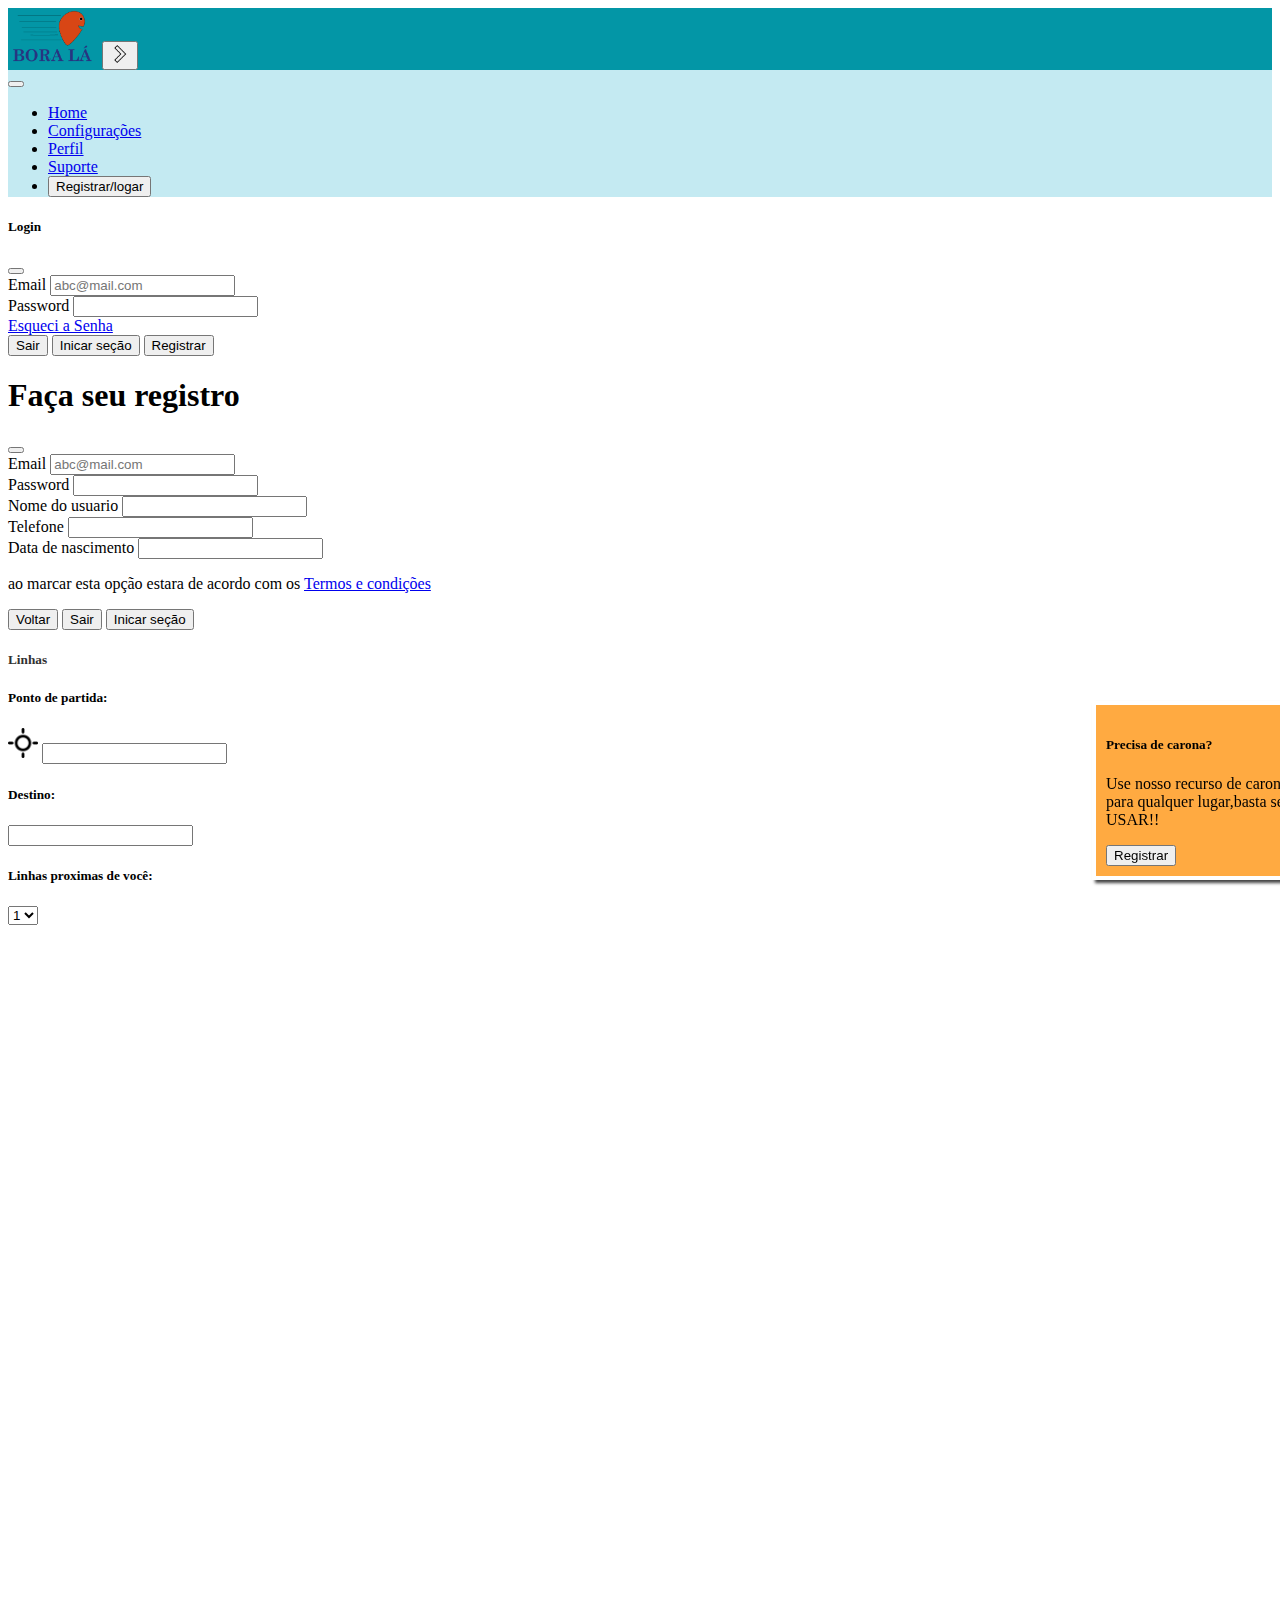
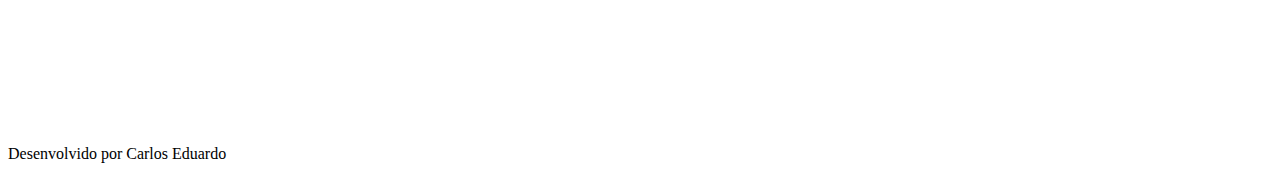
==== index.html @ a07064c1 ".0.1" ====
<!doctype html>
<html lang="pt-br">

<head>
  <title>BuserHelper</title>
  <!-- Required meta tags -->
  <meta charset="utf-8">
  <meta name="viewport" content="width=device-width, initial-scale=1, shrink-to-fit=no">

  <!-- Bootstrap CSS v5.2.1 -->
  <link href="https://cdn.jsdelivr.net/npm/bootstrap@5.2.1/dist/css/bootstrap.min.css" rel="stylesheet"
    integrity="sha384-iYQeCzEYFbKjA/T2uDLTpkwGzCiq6soy8tYaI1GyVh/UjpbCx/TYkiZhlZB6+fzT" crossorigin="anonymous">


  <!-- css personalizado -->
  <link rel="stylesheet" href="css/style.css">

</head>

<body class="pt-5">

  <header>
    <!-- teste -->
    <nav class="navbar navbar-light fixed-top colorazul">
      <div class="container-fluid">
        <img src="images/LOGO.png" width="90px">
        <!-- <a class="navbar-brand" href="#"><strong>Borá-la</strong> -->
        <button class="navbar-toggler" data-bs-toggle="offcanvas" data-bs-target="#offcanvasNavbar"
          aria-controls="offcanvasNavbar">
          <img src="images/icons8-chevron-right-ios-16-favicons/Web/icons8-chevron-right-ios-16-32.png" width="20px">
        </button>
        <div class="offcanvas offcanvas-end corOFF" tabindex="-1" id="offcanvasNavbar"
          aria-labelledby="offcanvasNavbarLabel">
          <div class="offcanvas-header">
            <button type="button" class="btn-close text-reset" data-bs-dismiss="offcanvas" aria-label="Close"></button>
          </div>
          <div class="offcanvas-body">
            <ul class="navbar-nav justify-content-end flex-grow-1 pe-3">
              <li class="nav-item">
                <a class="nav-link active" aria-current="page" href="#">Home</a>
              </li>
              <li class="nav-item">
                <a class="nav-link" href="confi.html">Configurações</a>
              </li>
              <li class="nav-item">
                <a class="nav-link" href="perfil.html">Perfil</a>
              </li>
              <li class="nav-item">
                <a class="nav-link" href="suport.html">Suporte</a>
              </li>
              <li class="nav-item">
                <a class="nav-item" href="#">
                  <button type="button" class="btn p-0" data-bs-toggle="modal" data-bs-target="#ModalLogin">
                    Registrar/logar
                  </button>
                </a>
              </li>
            </ul>
          </div>
        </div>
      </div>
    </nav>

    <!-- Modal de login -->
    <div class="modal fade modal-dialog modal-lg" id="ModalLogin" tabindex="-1" aria-labelledby="exampleModalLabel"
      aria-hidden="true">
      <div class="modal-dialog">
        <div class="modal-content">
          <div class="modal-header">
            <h5 class="modal-title" id="exampleModalLabel">Login</h5>
            <button type="button" class="btn-close" data-bs-dismiss="modal" aria-label="Close"></button>
          </div>
          <div class="modal-body">
            <div class="mb-3">
              <label for="" class="form-label mt-1">Email</label>
              <input type="email" class="form-control" name="" id="" aria-describedby="emailHelpId"
                placeholder="abc@mail.com">
            </div>
            <div class="mb-3">
              <label for="" class="form-label mt-1 m-1">Password</label>
              <input type="password" class="form-control" name="" id="" placeholder="">
            </div>
            <a href="senhaerrada.html">Esqueci a Senha</a>
          </div>
          <div class="modal-footer">
            <button type="button" class="btn btn-outline-danger" data-bs-dismiss="modal">Sair</button>
            <button type="button" class="btn btn-outline-primary">Inicar seção</button>
            <button type="button" class="btn btn-outline-success" data-bs-toggle="modal"
              data-bs-target="#ModalRegistro">Registrar</button>
          </div>
        </div>
      </div>
    </div>

    <!-- MODAL DE REGISTRO -->

    <div class="modal fade" id="ModalRegistro" tabindex="-1" aria-labelledby="exampleModalLabel" aria-hidden="true">
      <div class="modal-dialog">
        <div class="modal-content">
          <div class="modal-header">
            <h1 class="modal-title fs-5" id="exampleModalLabel">Faça seu registro</h1>
            <button type="button" class="btn-close" data-bs-dismiss="modal" aria-label="Close"></button>
          </div>

          <div class="modal-body">

            <!-- Email -->
            <div class="mb-3">
              <label for="" class="form-label">Email</label>
              <input type="email" class="form-control" name="" id="" aria-describedby="emailHelpId"
                placeholder="abc@mail.com">
            </div>

            <!-- senha -->
            <div class="mb-3">
              <label for="" class="form-label">Password</label>
              <input type="password" class="form-control" name="" id="" placeholder="">
            </div>

            <!-- Nome de usuario -->
            <div class="mb-3">
              <label for="" class="form-label">Nome do usuario</label>
              <input type="text" class="form-control" name="" id="" aria-describedby="helpId" placeholder="">
            </div>

            <!-- Telefone -->
            <div class="mb-3">
              <label for="" class="form-label">Telefone</label>
              <input type="text" class="form-control" name="" id="" aria-describedby="helpId" placeholder="">
            </div>

            <!-- Data de Nascimento -->
            <div class="mb-3">
              <label for="" class="form-label">Data de nascimento</label>
              <input type="text" class="form-control" name="" id="" aria-describedby="helpId" placeholder="">
            </div>


            <!-- Termos e condicoes -->

            <div>
              <p>ao marcar esta opção estara de acordo com os <a href="Termos.html">Termos e condições</a></p>
            </div>


          </div>
          <div class="modal-footer">
            <button type="button" class="btn btn-outline-success" data-bs-toggle="modal"
              data-bs-target="#ModalLogin">Voltar</button>
            <button type="button" class="btn btn-outline-danger" data-bs-dismiss="modal">Sair</button>
            <button type="button" class="btn btn-outline-primary">Inicar seção</button>
          </div>
        </div>
      </div>
    </div>
  </header>



  <main>

    <!-- Barra lateral -->
    <div class="container mt-5" id="BarraLateralEsquerda">
      <div class="row">
        <div class="col-md-3">

          <!-- Linhas/pesquisar linhas -->
          <div class="mb-lg-5">
            <h5><a href="linhas.html" id="Linha" class="tracking-in-contract">Linhas</a></h5>
          </div>
          

          <!-- Pontos -->

          <!-- Form de ponto partida -->
          <div class="mb-3">
            <label for="" class="form-label">
              <h5>Ponto de partida:</h5>
            </label>
            <img src="images/ic-current-location_97657.png" width="30px" id="LocaAtual">
            <input type="text" class="form-control" name="PontoInicio" id="PontoInicio" aria-describedby="helpId"
              placeholder="">
          </div>

          <!-- Form destino -->
          <div class="mb-3">
            <label for="" class="form-label">
              <h5>Destino:</h5>
            </label>
            <input type="text" class="form-control" name="PontoInicio" id="PontoInicio" aria-describedby="helpId"
              placeholder="">
          </div>

          <!-- Mostra as linhas/onibus proximo do usuario -->
          <h5>Linhas proximas de você:</h5>
          <div class="mb-3">
            <select class="form-select form-select-lg" name="" id="">
              <option value="">1</option>
              <option value="">2</option>
              <option value="">3</option>
            </select>
          </div>


        </div>
        <div class="col-md-9">
          <iframe
            src="https://www.google.com/maps/embed?pb=!1m18!1m12!1m3!1d6168.468081019774!2d-45.85544711178482!3d-23.17775156556277!2m3!1f0!2f0!3f0!3m2!1i1024!2i768!4f13.1!3m3!1m2!1s0x94cc4bc96c8e4b37%3A0x961089d48d0b5240!2sSenac%20S%C3%A3o%20Jos%C3%A9%20dos%20Campos!5e0!3m2!1spt-BR!2sbr!4v1682538140621!5m2!1spt-BR!2sbr"
            width="100%" height="800" style="border:0;" allowfullscreen="" loading="lazy"
            referrerpolicy="no-referrer-when-downgrade"></iframe>
        </div>
      </div>



    </div>

  </main>

  <footer>
    <div class="container">
      <p>Desenvolvido por Carlos Eduardo</p>
    </div>
  </footer>

  <!-- POPUP para usar o carona -->
  <div id="useCarona" class="popup slide-left">
    <div class="fechar">X</div>
    <h5>Precisa de carona?</h5>
    <p>Use nosso recurso de carona para ir para qualquer lugar,basta se registrar e USAR!!</p>
    <button type="button" class="btn btn-info" data-bs-toggle="modal" data-bs-target="#ModalRegistro">Registrar</button>
  </div>



  <!-- Bootstrap JavaScript Libraries -->
  <script src="https://cdn.jsdelivr.net/npm/@popperjs/core@2.11.6/dist/umd/popper.min.js"
    integrity="sha384-oBqDVmMz9ATKxIep9tiCxS/Z9fNfEXiDAYTujMAeBAsjFuCZSmKbSSUnQlmh/jp3" crossorigin="anonymous">
    </script>

  <script src="https://cdn.jsdelivr.net/npm/bootstrap@5.2.1/dist/js/bootstrap.min.js"
    integrity="sha384-7VPbUDkoPSGFnVtYi0QogXtr74QeVeeIs99Qfg5YCF+TidwNdjvaKZX19NZ/e6oz" crossorigin="anonymous">
    </script>

  <!-- js personalizado -->
  <script src="JS/code.js"></script>

</body>

</html>
---- css/style.css ----
/* paleta de cor
#B3DAF2

#C4EAF2

#0396A6

#74B6C4

#FFAA41
*/

/* body{
  
} */

#Linha{
    text-decoration: none;
    color: #313131;
}

.colorazul{
    background-color: #0396A6;   
}

.corOFF{
    background-color:#C4EAF2;
}

.btnCarrou{
    background-color: rgba(116, 110, 110, 0.5);
    width: max-content;
    height: auto;
}

.btnPerson{
    text-decoration: none;
}

.btnPerson:hover{
    color: black;
}

.sub-titulo{
    width: fit-content;
    /* centralizar caixa */
    margin: 0 auto;
    /*  */
}

.slide-left {
	-webkit-animation: slide-left 0.4s cubic-bezier(0.680, -0.550, 0.265, 1.550) both;
	        animation: slide-left 0.4s cubic-bezier(0.680, -0.550, 0.265, 1.550) both;
}
/* ----------------------------------------------
 * Generated by Animista on 2023-4-27 14:24:33
 * Licensed under FreeBSD License.
 * See http://animista.net/license for more info. 
 * w: http://animista.net, t: @cssanimista
 * ---------------------------------------------- */

/**
 * ----------------------------------------
 * animation slide-left
 * ----------------------------------------
 */
 @-webkit-keyframes slide-left {
    0% {
      -webkit-transform: translateX(0);
              transform: translateX(0);
    }
    100% {
      -webkit-transform: translateX(-100px);
              transform: translateX(-100px);
    }
  }
  @keyframes slide-left {
    0% {
      -webkit-transform: translateX(0);
              transform: translateX(0);
    }
    100% {
      -webkit-transform: translateX(-100px);
              transform: translateX(-100px);
    }
  }
  
  
  .popup{
    position: fixed;
    bottom: 20px;
    right: -90px;
    width: 250px;
    padding: 10px;
    background-color:#FFAA41;
    border: 4px #fff solid;
    box-shadow: 3px 3px 3px #444;
}

.fechar{
    position: absolute;
    right: -10px;
    top: -20px;
    background-color: #900;
    color: #fff;
    padding: 9px;
    width: 30px;
    height: 33px;
    border-radius: 50%;
    font-weight: bold;
    text-align: center;
    line-height: 16px;
    cursor: pointer;
}


.tracking-in-contract {
	-webkit-animation: tracking-in-contract 0.8s cubic-bezier(0.215, 0.610, 0.355, 1.000) both;
	        animation: tracking-in-contract 0.8s cubic-bezier(0.215, 0.610, 0.355, 1.000) both;
}

/* ----------------------------------------------
 * Generated by Animista on 2023-4-27 14:59:15
 * Licensed under FreeBSD License.
 * See http://animista.net/license for more info. 
 * w: http://animista.net, t: @cssanimista
 * ---------------------------------------------- */

/**
 * ----------------------------------------
 * animation tracking-in-contract
 * ----------------------------------------
 */
 @-webkit-keyframes tracking-in-contract {
    0% {
      letter-spacing: 1em;
      opacity: 0;
    }
    40% {
      opacity: 0.6;
    }
    100% {
      letter-spacing: normal;
      opacity: 1;
    }
  }
  @keyframes tracking-in-contract {
    0% {
      letter-spacing: 1em;
      opacity: 0;
    }
    40% {
      opacity: 0.6;
    }
    100% {
      letter-spacing: normal;
      opacity: 1;
    }
  }
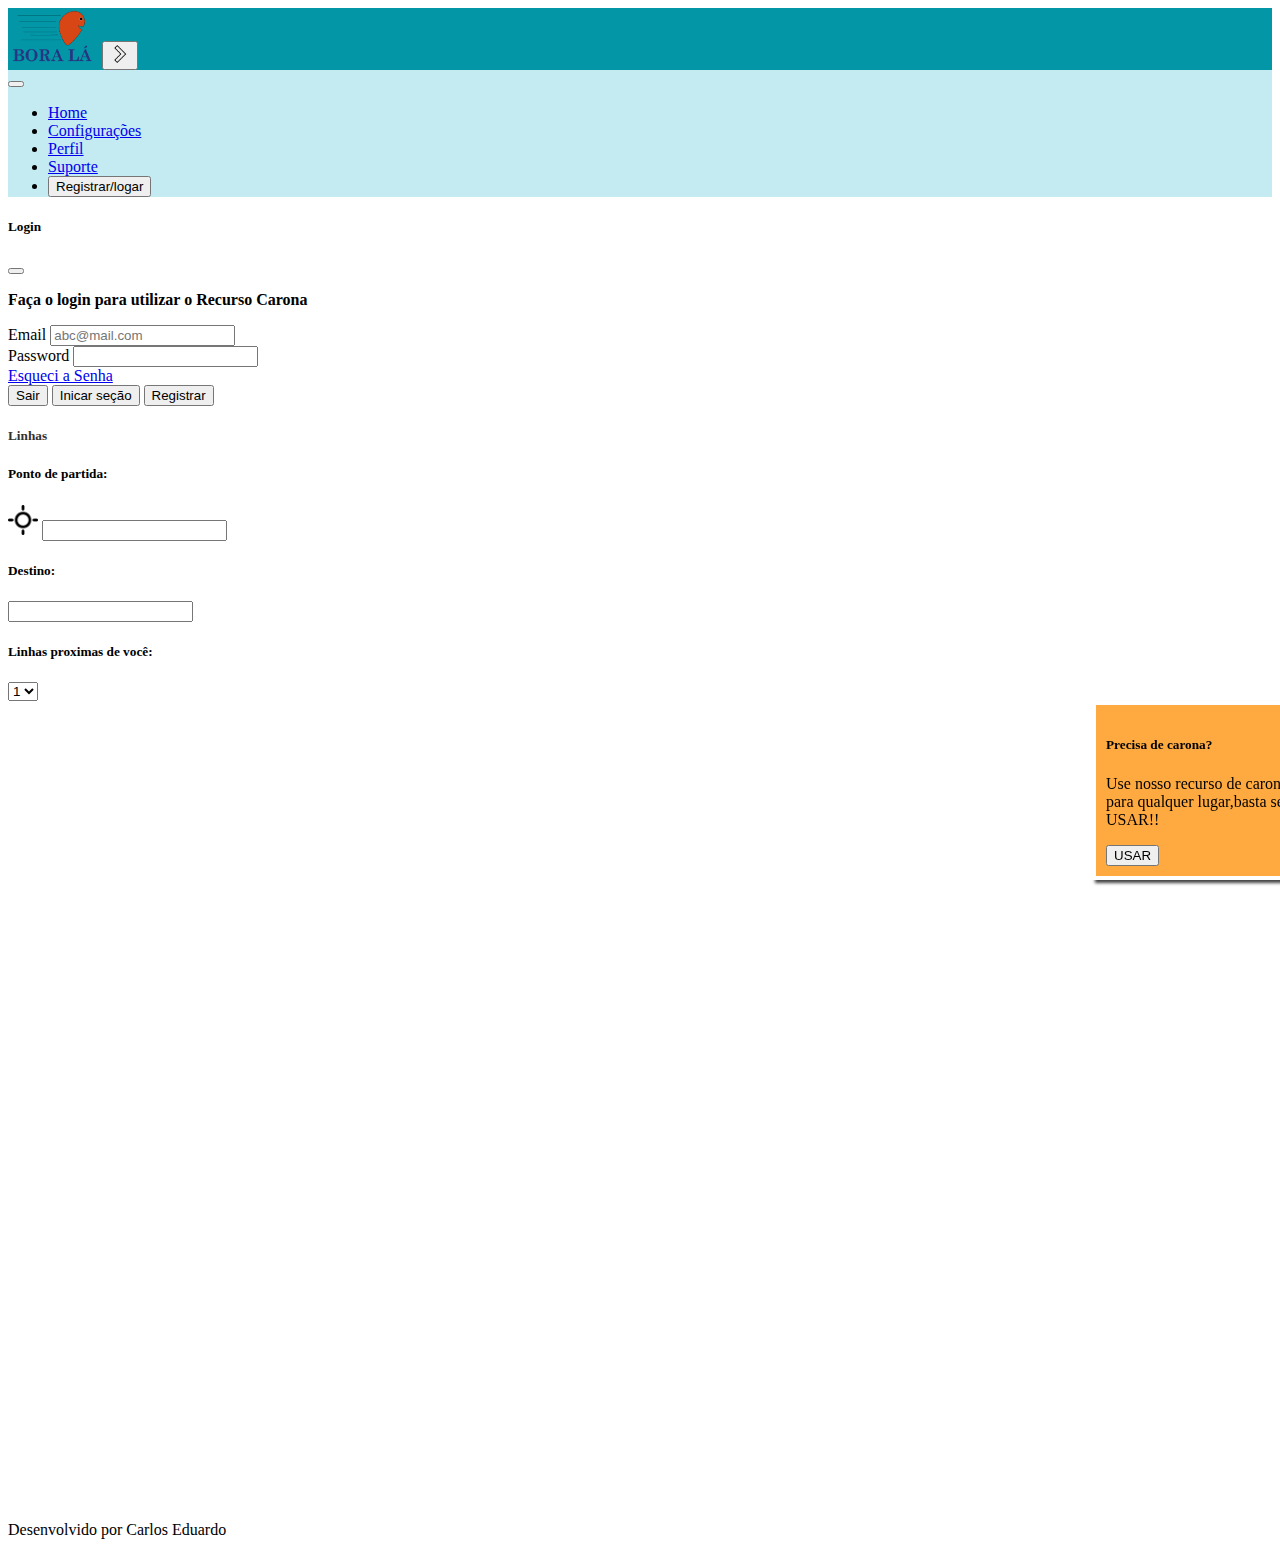
==== commit a3992419: ".01" ====
--- a/index.html
+++ b/index.html
@@ -70,6 +70,9 @@
             <h5 class="modal-title" id="exampleModalLabel">Login</h5>
             <button type="button" class="btn-close" data-bs-dismiss="modal" aria-label="Close"></button>
           </div>
+          <p class="text-center">
+           <strong>Faça o login para utilizar o Recurso Carona</strong> 
+          </p>
           <div class="modal-body">
             <div class="mb-3">
               <label for="" class="form-label mt-1">Email</label>
@@ -85,15 +88,15 @@
           <div class="modal-footer">
             <button type="button" class="btn btn-outline-danger" data-bs-dismiss="modal">Sair</button>
             <button type="button" class="btn btn-outline-primary">Inicar seção</button>
-            <button type="button" class="btn btn-outline-success" data-bs-toggle="modal"
+            <button type="button" class="btn btn-outline-success" data-bs-toggle=""
               data-bs-target="#ModalRegistro">Registrar</button>
           </div>
         </div>
       </div>
     </div>
 
-    <!-- MODAL DE REGISTRO -->
-
+    <!-- MODAL DE REGISTRO N utiliza mais -->
+<!-- 
     <div class="modal fade" id="ModalRegistro" tabindex="-1" aria-labelledby="exampleModalLabel" aria-hidden="true">
       <div class="modal-dialog">
         <div class="modal-content">
@@ -104,43 +107,42 @@
 
           <div class="modal-body">
 
-            <!-- Email -->
+           
             <div class="mb-3">
               <label for="" class="form-label">Email</label>
               <input type="email" class="form-control" name="" id="" aria-describedby="emailHelpId"
                 placeholder="abc@mail.com">
             </div>
 
-            <!-- senha -->
+            
             <div class="mb-3">
               <label for="" class="form-label">Password</label>
               <input type="password" class="form-control" name="" id="" placeholder="">
             </div>
 
-            <!-- Nome de usuario -->
+            
             <div class="mb-3">
               <label for="" class="form-label">Nome do usuario</label>
               <input type="text" class="form-control" name="" id="" aria-describedby="helpId" placeholder="">
             </div>
 
-            <!-- Telefone -->
             <div class="mb-3">
               <label for="" class="form-label">Telefone</label>
               <input type="text" class="form-control" name="" id="" aria-describedby="helpId" placeholder="">
             </div>
 
-            <!-- Data de Nascimento -->
+            
             <div class="mb-3">
               <label for="" class="form-label">Data de nascimento</label>
               <input type="text" class="form-control" name="" id="" aria-describedby="helpId" placeholder="">
             </div>
 
 
-            <!-- Termos e condicoes -->
+            
 
             <div>
               <p>ao marcar esta opção estara de acordo com os <a href="Termos.html">Termos e condições</a></p>
-            </div>
+            </div> 
 
 
           </div>
@@ -152,7 +154,7 @@
           </div>
         </div>
       </div>
-    </div>
+    </div> -->
   </header>
 
 
@@ -164,13 +166,11 @@
       <div class="row">
         <div class="col-md-3">
 
+    
           <!-- Linhas/pesquisar linhas -->
-          <div class="mb-lg-5">
+          <div class="mb-lg-3">
             <h5><a href="linhas.html" id="Linha" class="tracking-in-contract">Linhas</a></h5>
           </div>
-          
-
-          <!-- Pontos -->
 
           <!-- Form de ponto partida -->
           <div class="mb-3">
@@ -228,7 +228,7 @@
     <div class="fechar">X</div>
     <h5>Precisa de carona?</h5>
     <p>Use nosso recurso de carona para ir para qualquer lugar,basta se registrar e USAR!!</p>
-    <button type="button" class="btn btn-info" data-bs-toggle="modal" data-bs-target="#ModalRegistro">Registrar</button>
+    <button type="button" class="btn btn-info" data-bs-toggle="modal" data-bs-target="">USAR</button>
   </div>
 
 
--- a/css/style.css
+++ b/css/style.css
@@ -18,7 +18,10 @@
     text-decoration: none;
     color: #313131;
 }
-
+#Horarios{
+  text-decoration: none;
+  color: #313131;
+}
 .colorazul{
     background-color: #0396A6;   
 }
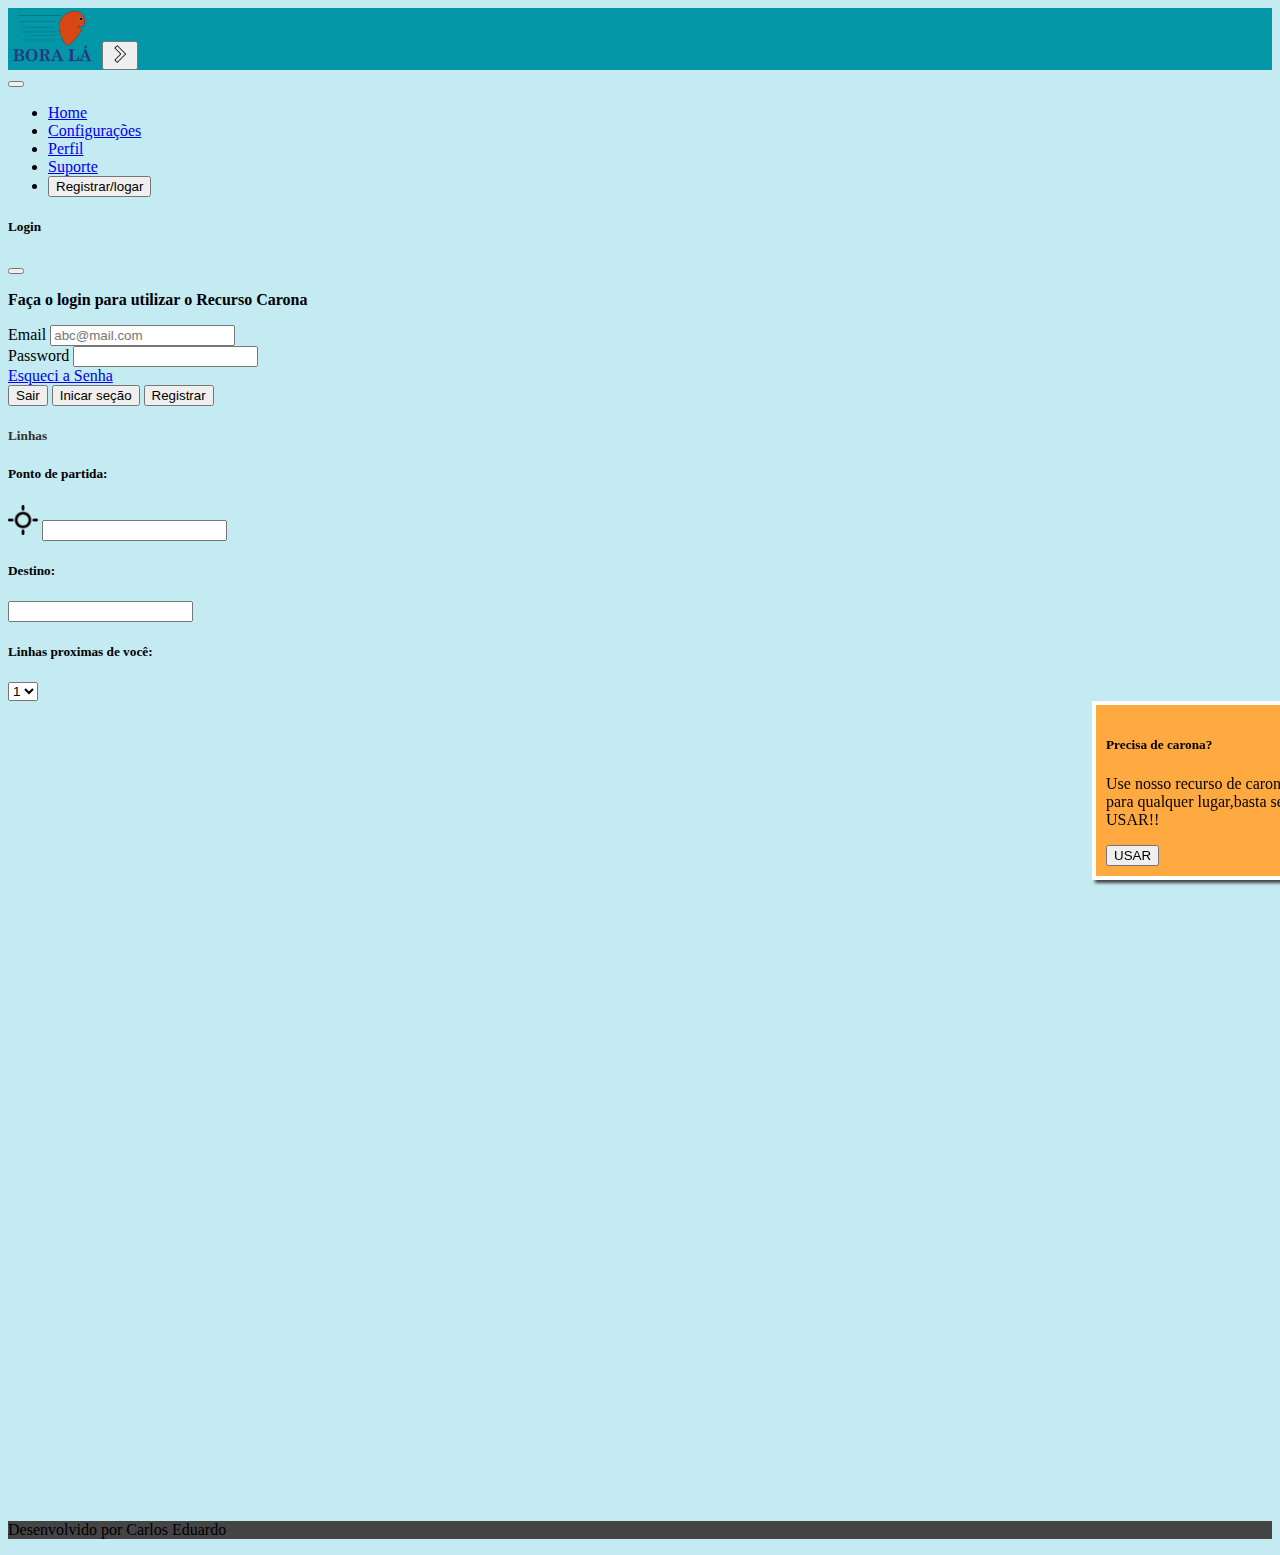
==== commit 3abd1763: ".04/05/23" ====
--- a/index.html
+++ b/index.html
@@ -217,7 +217,7 @@
 
   </main>
 
-  <footer>
+  <footer class="p-5 mt-5 corrodape text-light">
     <div class="container">
       <p>Desenvolvido por Carlos Eduardo</p>
     </div>
--- a/css/style.css
+++ b/css/style.css
@@ -14,6 +14,14 @@
   
 } */
 
+body{
+  background-color: #C4EAF2;
+}
+
+.corrodape{
+  background-color: #444;
+}
+
 #Linha{
     text-decoration: none;
     color: #313131;
@@ -22,6 +30,8 @@
   text-decoration: none;
   color: #313131;
 }
+
+
 .colorazul{
     background-color: #0396A6;   
 }
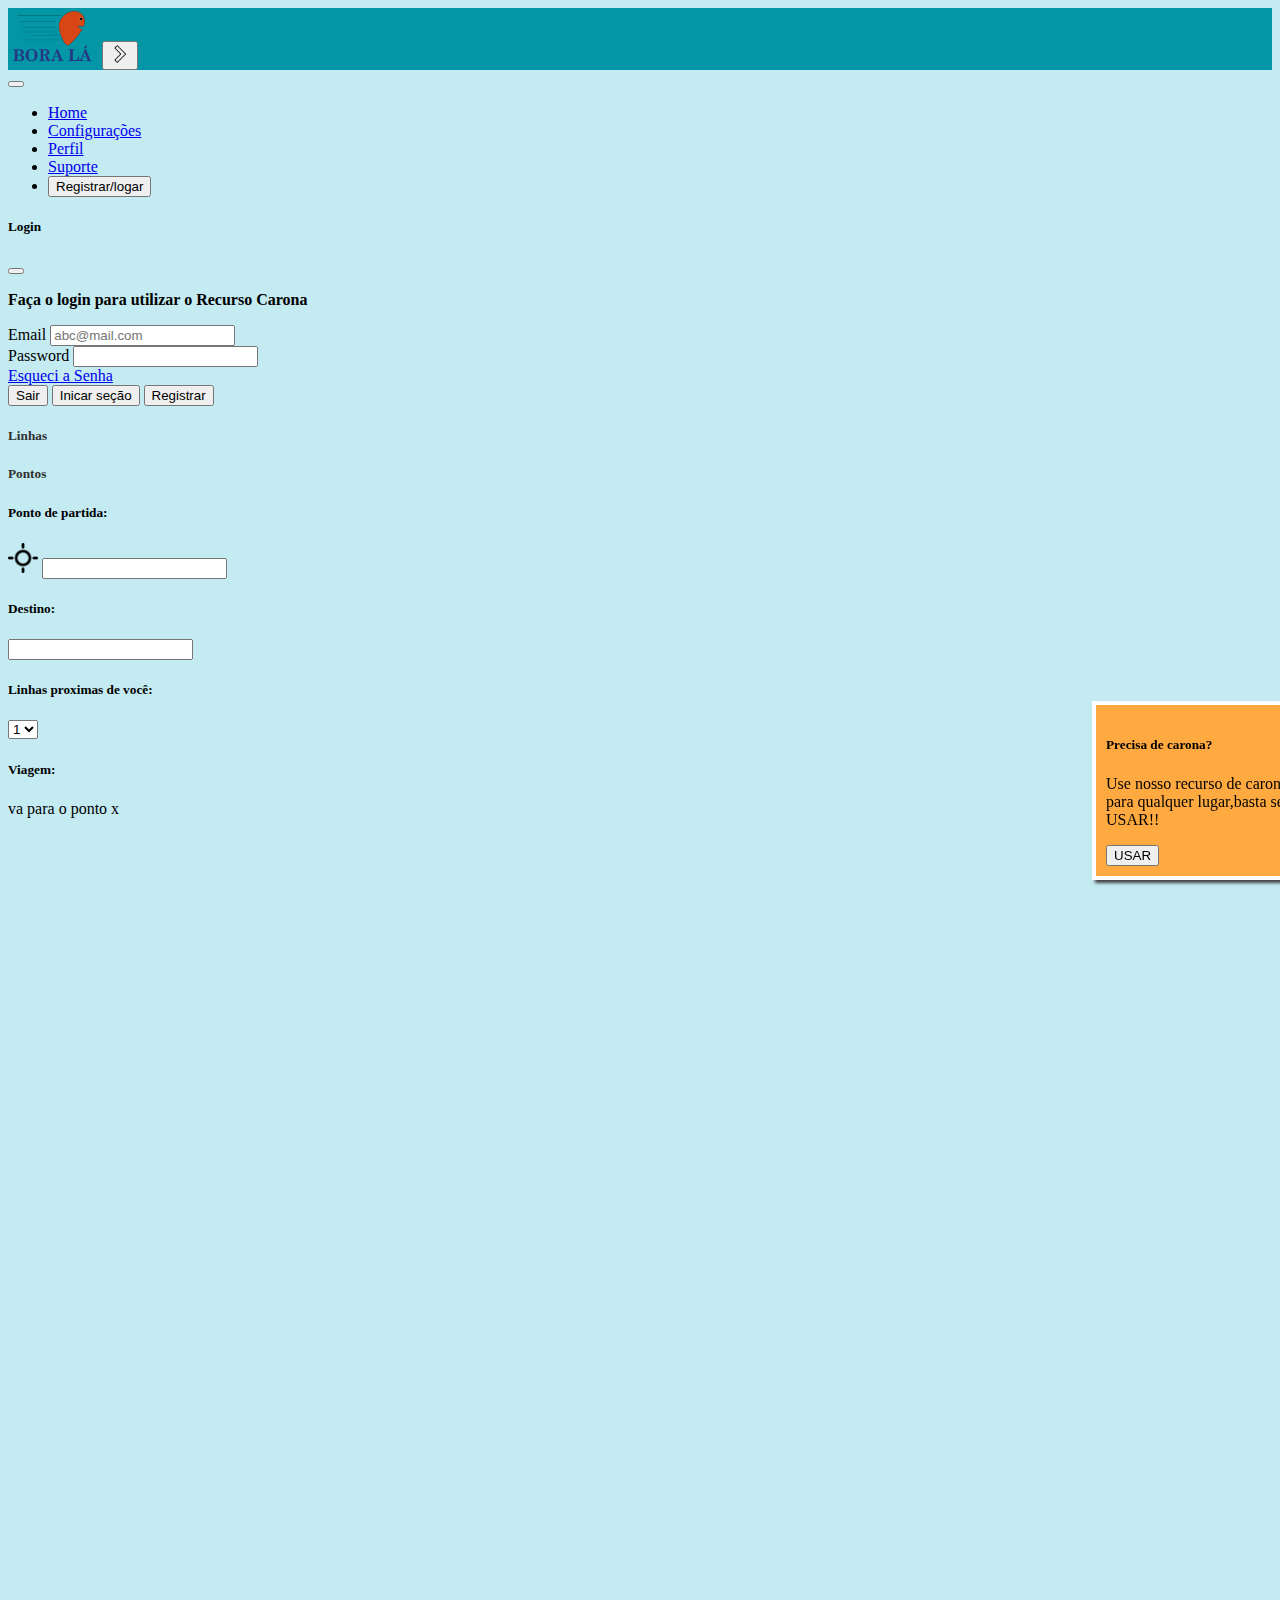
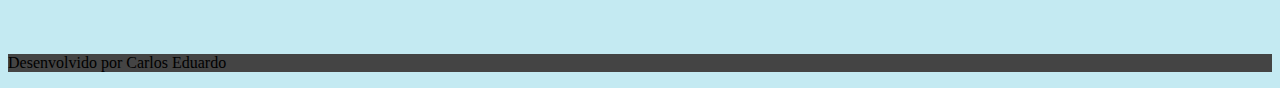
==== commit f7bfcf87: ".06/05/23" ====
--- a/index.html
+++ b/index.html
@@ -172,6 +172,11 @@
             <h5><a href="linhas.html" id="Linha" class="tracking-in-contract">Linhas</a></h5>
           </div>
 
+          <div class="mb-lg-3">
+            <h5><a href="linhas.html" id="ponto" class="tracking-in-contract">Pontos</a></h5>
+          </div>
+
+
           <!-- Form de ponto partida -->
           <div class="mb-3">
             <label for="" class="form-label">
@@ -201,6 +206,15 @@
             </select>
           </div>
 
+          
+          <!-- mostra a viagem necessaria para ir ao destino -->
+
+          <h5>Viagem:</h5>
+          <div class="card">
+            <div class="card-body">
+              <p class="card-text">va para o ponto x</p>
+            </div>
+          </div>
 
         </div>
         <div class="col-md-9">
--- a/css/style.css
+++ b/css/style.css
@@ -26,6 +26,12 @@
     text-decoration: none;
     color: #313131;
 }
+
+#ponto{
+  text-decoration: none;
+    color: #313131;
+}
+
 #Horarios{
   text-decoration: none;
   color: #313131;
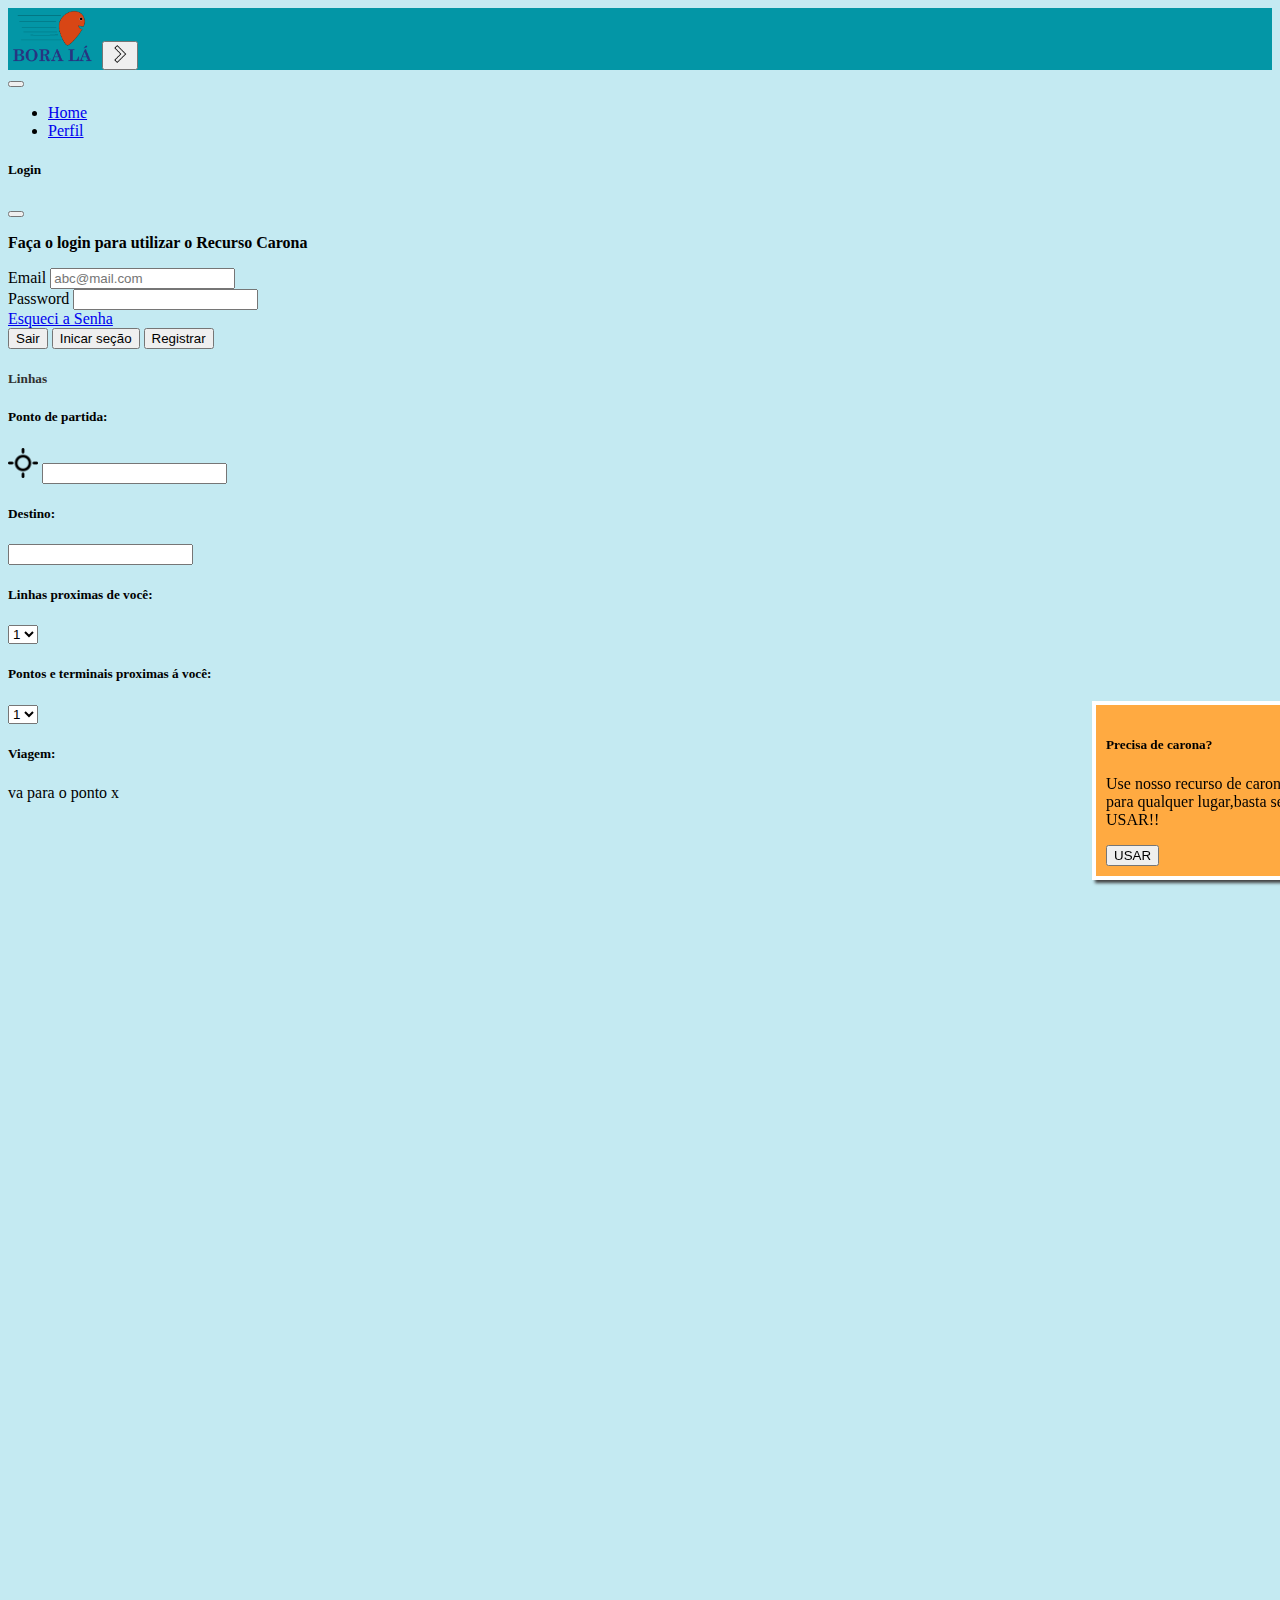
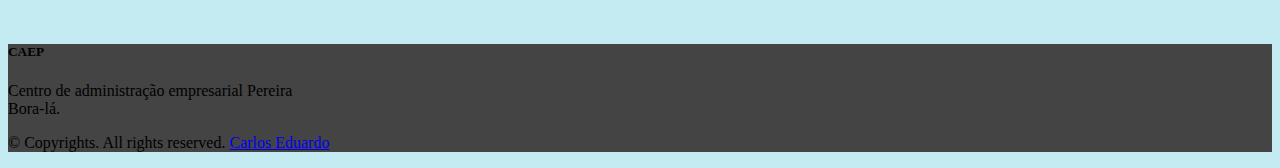
==== commit 0e22b8b4: "11/05/2023" ====
--- a/index.html
+++ b/index.html
@@ -20,7 +20,7 @@
 <body class="pt-5">
 
   <header>
-    <!-- teste -->
+    <!-- Navbar -->
     <nav class="navbar navbar-light fixed-top colorazul">
       <div class="container-fluid">
         <img src="images/LOGO.png" width="90px">
@@ -40,20 +40,7 @@
                 <a class="nav-link active" aria-current="page" href="#">Home</a>
               </li>
               <li class="nav-item">
-                <a class="nav-link" href="confi.html">Configurações</a>
-              </li>
-              <li class="nav-item">
                 <a class="nav-link" href="perfil.html">Perfil</a>
-              </li>
-              <li class="nav-item">
-                <a class="nav-link" href="suport.html">Suporte</a>
-              </li>
-              <li class="nav-item">
-                <a class="nav-item" href="#">
-                  <button type="button" class="btn p-0" data-bs-toggle="modal" data-bs-target="#ModalLogin">
-                    Registrar/logar
-                  </button>
-                </a>
               </li>
             </ul>
           </div>
@@ -71,7 +58,7 @@
             <button type="button" class="btn-close" data-bs-dismiss="modal" aria-label="Close"></button>
           </div>
           <p class="text-center">
-           <strong>Faça o login para utilizar o Recurso Carona</strong> 
+            <strong>Faça o login para utilizar o Recurso Carona</strong>
           </p>
           <div class="modal-body">
             <div class="mb-3">
@@ -95,66 +82,6 @@
       </div>
     </div>
 
-    <!-- MODAL DE REGISTRO N utiliza mais -->
-<!-- 
-    <div class="modal fade" id="ModalRegistro" tabindex="-1" aria-labelledby="exampleModalLabel" aria-hidden="true">
-      <div class="modal-dialog">
-        <div class="modal-content">
-          <div class="modal-header">
-            <h1 class="modal-title fs-5" id="exampleModalLabel">Faça seu registro</h1>
-            <button type="button" class="btn-close" data-bs-dismiss="modal" aria-label="Close"></button>
-          </div>
-
-          <div class="modal-body">
-
-           
-            <div class="mb-3">
-              <label for="" class="form-label">Email</label>
-              <input type="email" class="form-control" name="" id="" aria-describedby="emailHelpId"
-                placeholder="abc@mail.com">
-            </div>
-
-            
-            <div class="mb-3">
-              <label for="" class="form-label">Password</label>
-              <input type="password" class="form-control" name="" id="" placeholder="">
-            </div>
-
-            
-            <div class="mb-3">
-              <label for="" class="form-label">Nome do usuario</label>
-              <input type="text" class="form-control" name="" id="" aria-describedby="helpId" placeholder="">
-            </div>
-
-            <div class="mb-3">
-              <label for="" class="form-label">Telefone</label>
-              <input type="text" class="form-control" name="" id="" aria-describedby="helpId" placeholder="">
-            </div>
-
-            
-            <div class="mb-3">
-              <label for="" class="form-label">Data de nascimento</label>
-              <input type="text" class="form-control" name="" id="" aria-describedby="helpId" placeholder="">
-            </div>
-
-
-            
-
-            <div>
-              <p>ao marcar esta opção estara de acordo com os <a href="Termos.html">Termos e condições</a></p>
-            </div> 
-
-
-          </div>
-          <div class="modal-footer">
-            <button type="button" class="btn btn-outline-success" data-bs-toggle="modal"
-              data-bs-target="#ModalLogin">Voltar</button>
-            <button type="button" class="btn btn-outline-danger" data-bs-dismiss="modal">Sair</button>
-            <button type="button" class="btn btn-outline-primary">Inicar seção</button>
-          </div>
-        </div>
-      </div>
-    </div> -->
   </header>
 
 
@@ -166,15 +93,15 @@
       <div class="row">
         <div class="col-md-3">
 
-    
+
           <!-- Linhas/pesquisar linhas -->
           <div class="mb-lg-3">
             <h5><a href="linhas.html" id="Linha" class="tracking-in-contract">Linhas</a></h5>
           </div>
 
-          <div class="mb-lg-3">
-            <h5><a href="linhas.html" id="ponto" class="tracking-in-contract">Pontos</a></h5>
-          </div>
+          <!-- <div class="mb-lg-3">
+            <h5><a href="" id="ponto" class="tracking-in-contract">Pontos</a></h5>
+          </div> -->
 
 
           <!-- Form de ponto partida -->
@@ -206,7 +133,16 @@
             </select>
           </div>
 
-          
+          <h5>Pontos e terminais proximas á você:</h5>
+          <div class="mb-3">
+            <select class="form-select form-select-lg" name="" id="">
+              <option value="">1</option>
+              <option value="">2</option>
+              <option value="">3</option>
+            </select>
+          </div>
+
+
           <!-- mostra a viagem necessaria para ir ao destino -->
 
           <h5>Viagem:</h5>
@@ -216,6 +152,9 @@
             </div>
           </div>
 
+
+
+
         </div>
         <div class="col-md-9">
           <iframe
@@ -232,17 +171,26 @@
   </main>
 
   <footer class="p-5 mt-5 corrodape text-light">
-    <div class="container">
-      <p>Desenvolvido por Carlos Eduardo</p>
+    <div class="container py-4">
+      <div class="row gy-4 gx-5">
+        <div class="col-lg-4 col-md-6">
+          <h5 class="h1 text-white">CAEP</h5>
+          <p class="small text-muted">Centro de administração empresarial Pereira <br> Bora-lá.</p>
+          <p class="small text-muted mb-0">&copy; Copyrights. All rights reserved. <a class="text-primary"
+              href="https://www.linkedin.com/in/carlos-eduardo-pereira-almeida-251b03239/">Carlos Eduardo</a></p>
+        </div>
+      </div>
     </div>
   </footer>
 
   <!-- POPUP para usar o carona -->
-  <div id="useCarona" class="popup slide-left">
-    <div class="fechar">X</div>
+  <div id="usecarona" class="popup slide-left">
+    <div class="fechar" id="fecharuse">X</div>
     <h5>Precisa de carona?</h5>
     <p>Use nosso recurso de carona para ir para qualquer lugar,basta se registrar e USAR!!</p>
-    <button type="button" class="btn btn-info" data-bs-toggle="modal" data-bs-target="">USAR</button>
+    <a href="login.html">
+      <button type="button" class="btn btn-info" data-bs-toggle="modal" data-bs-target="">USAR</button>
+    </a>
   </div>
 
 
--- a/css/style.css
+++ b/css/style.css
@@ -176,4 +176,4 @@
       opacity: 1;
     }
   }
-  +  
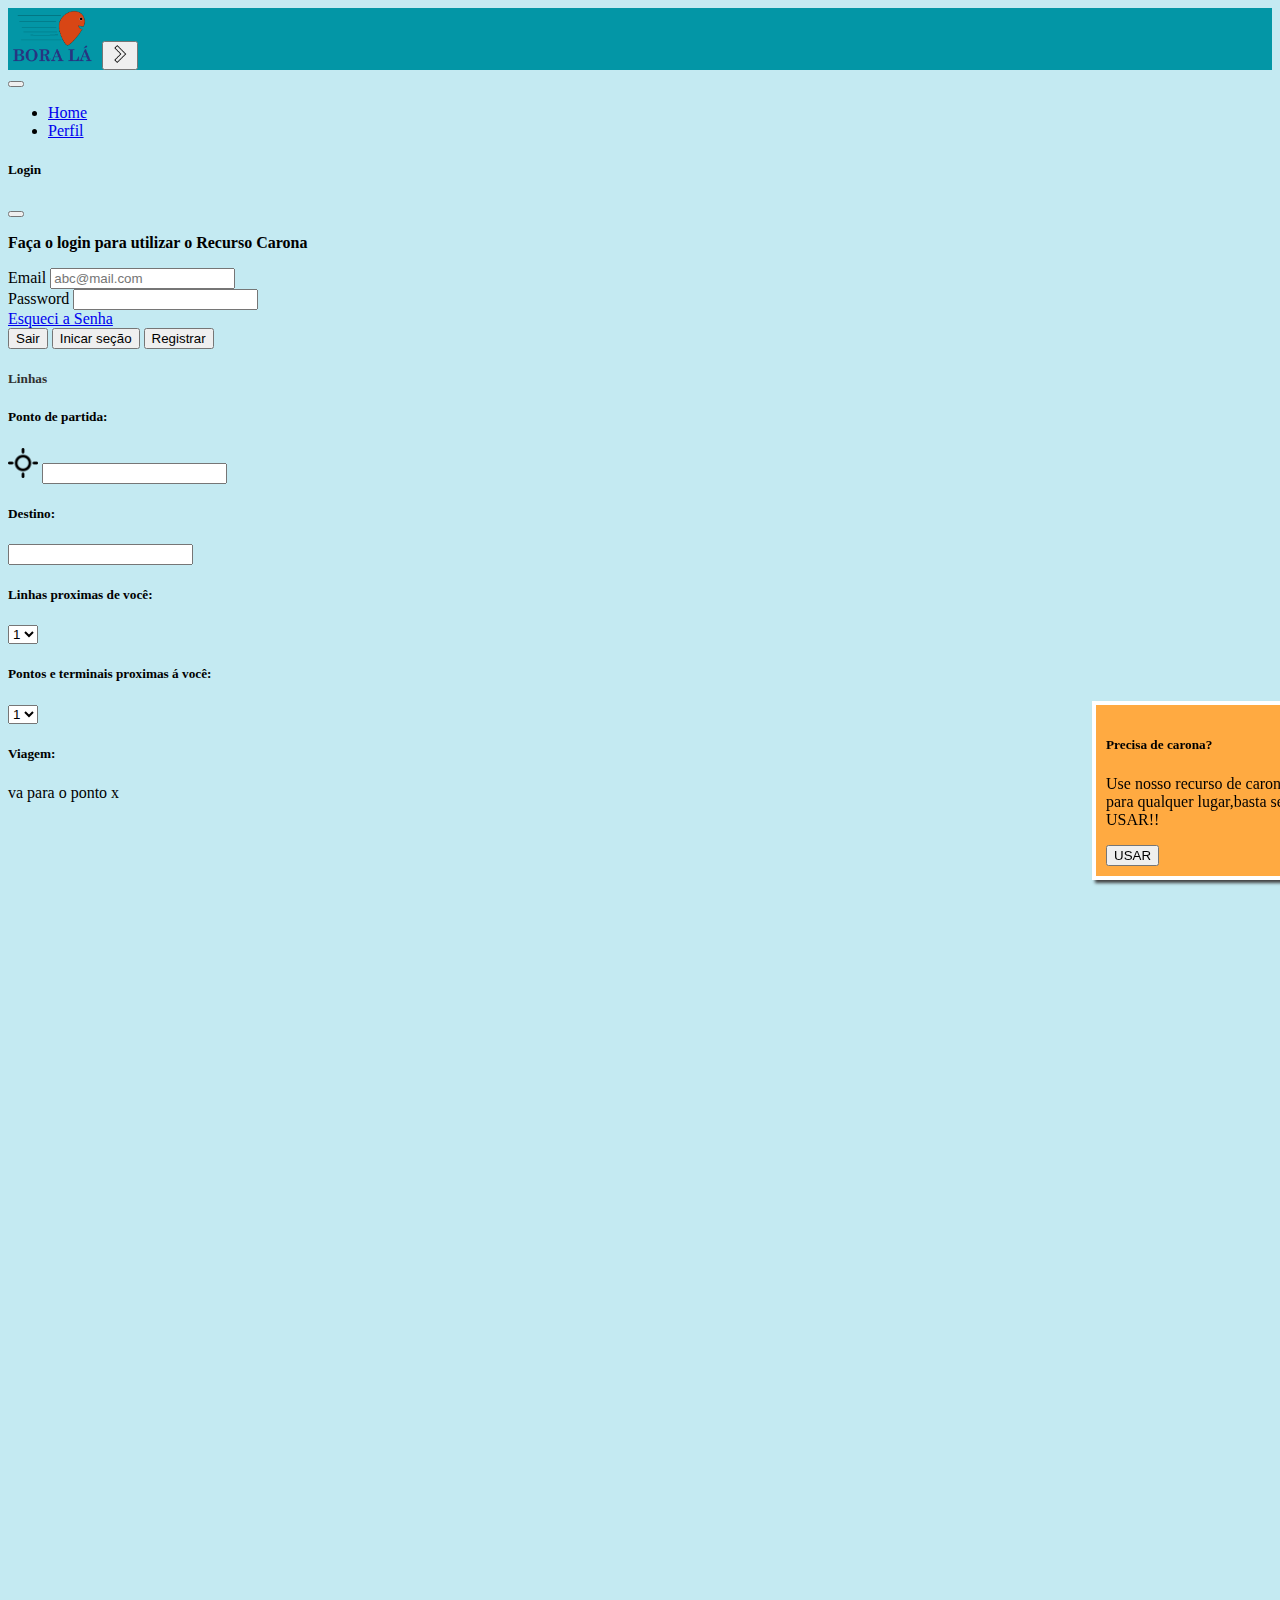
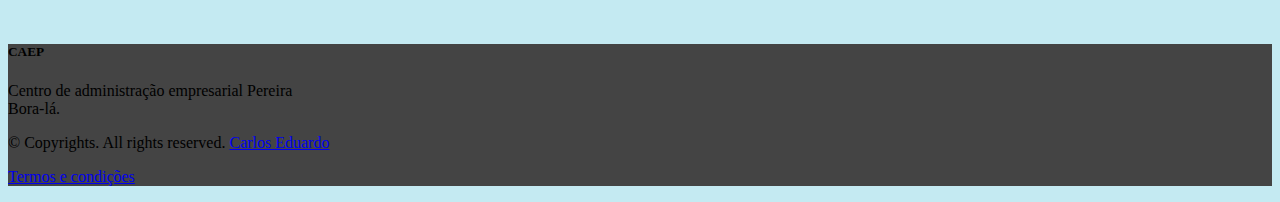
==== commit 9d3398f6: "16/05/2023" ====
--- a/index.html
+++ b/index.html
@@ -178,6 +178,7 @@
           <p class="small text-muted">Centro de administração empresarial Pereira <br> Bora-lá.</p>
           <p class="small text-muted mb-0">&copy; Copyrights. All rights reserved. <a class="text-primary"
               href="https://www.linkedin.com/in/carlos-eduardo-pereira-almeida-251b03239/">Carlos Eduardo</a></p>
+          <p class="small text-muted mb-0"><a class="text-primary" href="Termos.html">Termos e condições</a></p>
         </div>
       </div>
     </div>
--- a/css/style.css
+++ b/css/style.css
@@ -20,6 +20,14 @@
 
 .corrodape{
   background-color: #444;
+}
+
+.acord{
+  background-color: #B3DAF2;
+}
+
+.acord:hover{
+  background-color: #b3daf2d5;
 }
 
 #Linha{
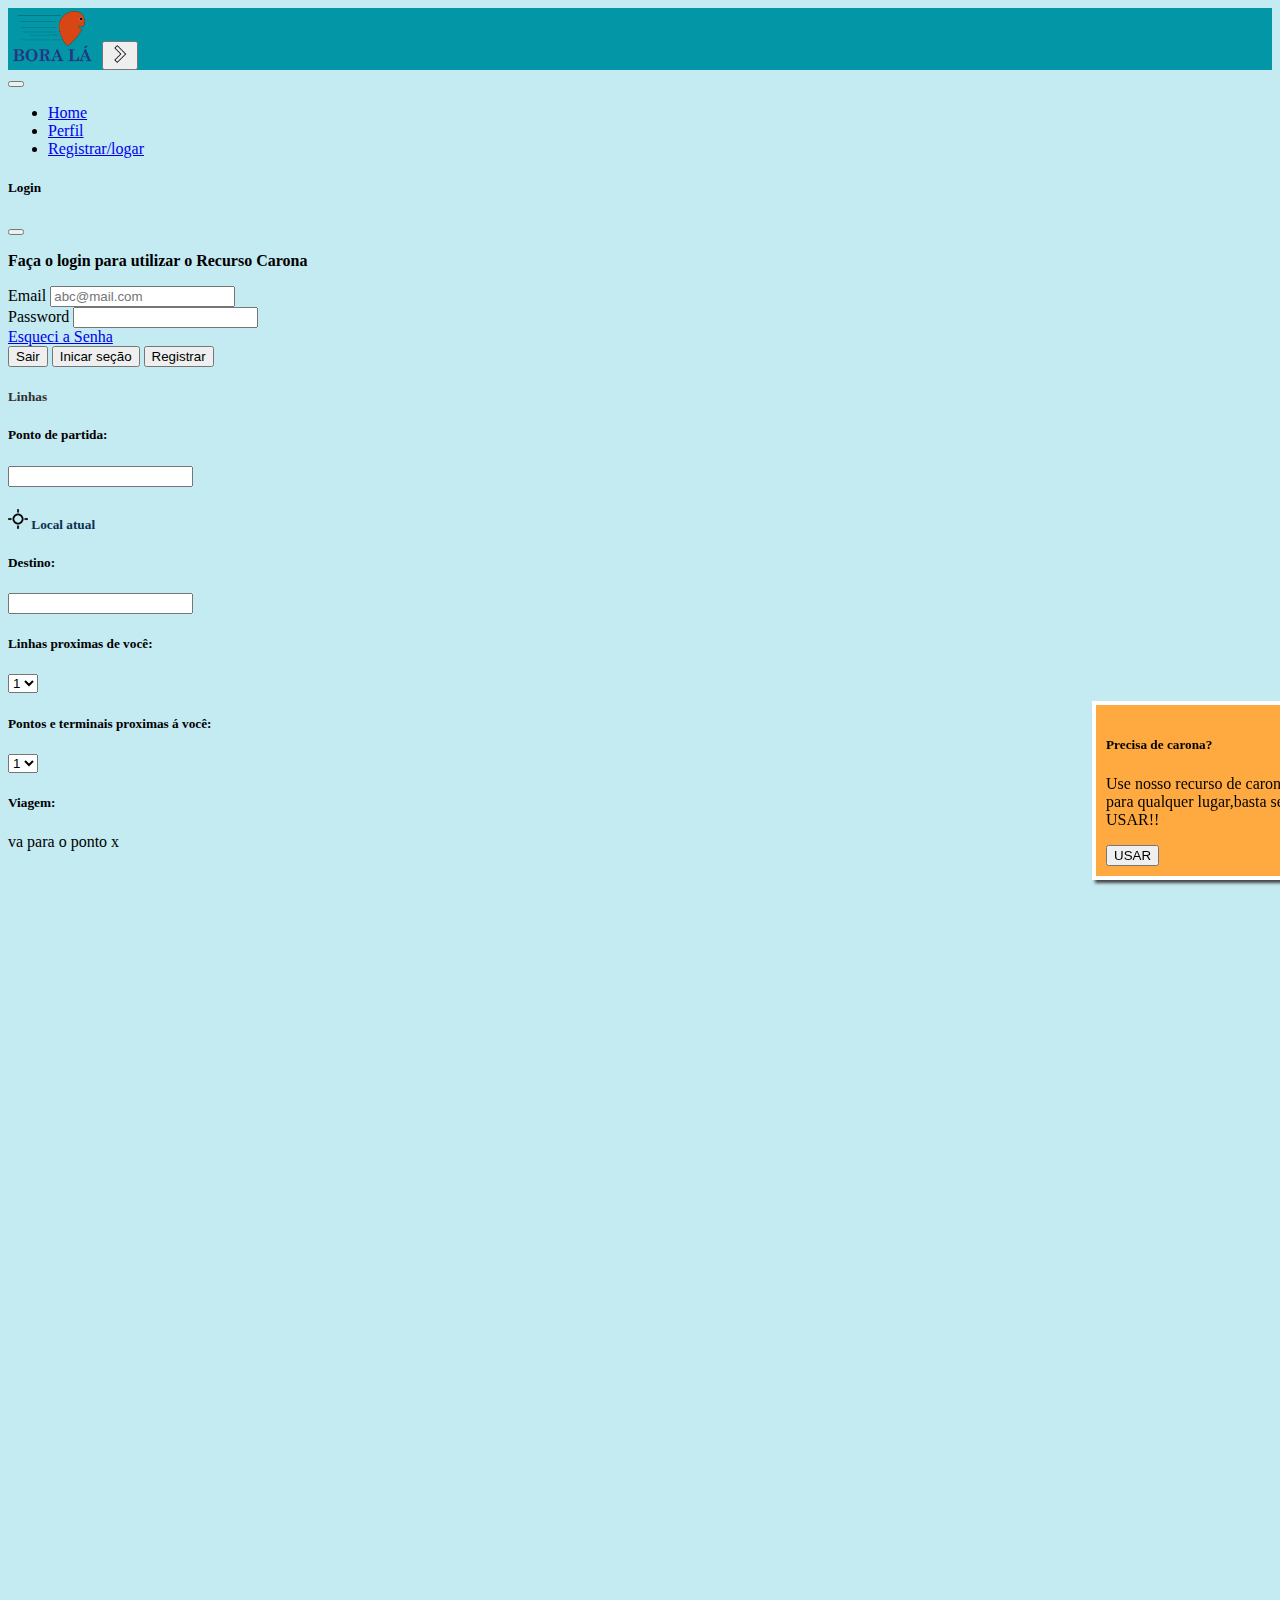
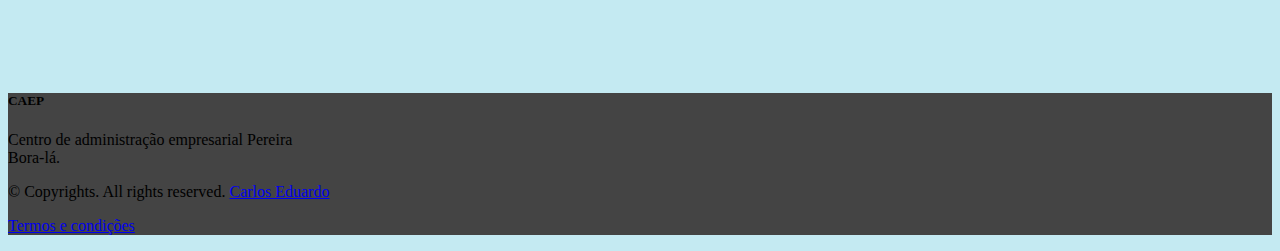
==== commit 4a764c90: "18/05/2023" ====
--- a/index.html
+++ b/index.html
@@ -42,6 +42,9 @@
               <li class="nav-item">
                 <a class="nav-link" href="perfil.html">Perfil</a>
               </li>
+              <li class="nav-item">
+                <a class="nav-link" href="login.html">Registrar/logar</a>
+              </li>
             </ul>
           </div>
         </div>
@@ -109,9 +112,15 @@
             <label for="" class="form-label">
               <h5>Ponto de partida:</h5>
             </label>
-            <img src="images/ic-current-location_97657.png" width="30px" id="LocaAtual">
             <input type="text" class="form-control" name="PontoInicio" id="PontoInicio" aria-describedby="helpId"
               placeholder="">
+            <label for="" class="form-label">
+              <a href="" id="localatual">           
+                <h5>
+                  <img src="images/ic-current-location_97657.png" width="20px" id="LocaAtual"> Local atual
+                </h5>
+              </a>
+            </label>
           </div>
 
           <!-- Form destino -->
@@ -208,6 +217,15 @@
   <!-- js personalizado -->
   <script src="JS/code.js"></script>
 
+  <script>
+    var fecharpopup = document.getElementById("fecharuse");
+
+    fecharpopup.addEventListener("click", ()=>{
+        var popup = document.getElementById("usecarona");
+        popup.style.display = "none";
+    })
+  </script>
+
 </body>
 
 </html>--- a/css/style.css
+++ b/css/style.css
@@ -45,6 +45,14 @@
   color: #313131;
 }
 
+#localatual{
+  text-decoration: none;
+  color: #0b3150;
+}
+
+#opcoes{
+  display: none;
+}
 
 .colorazul{
     background-color: #0396A6;   
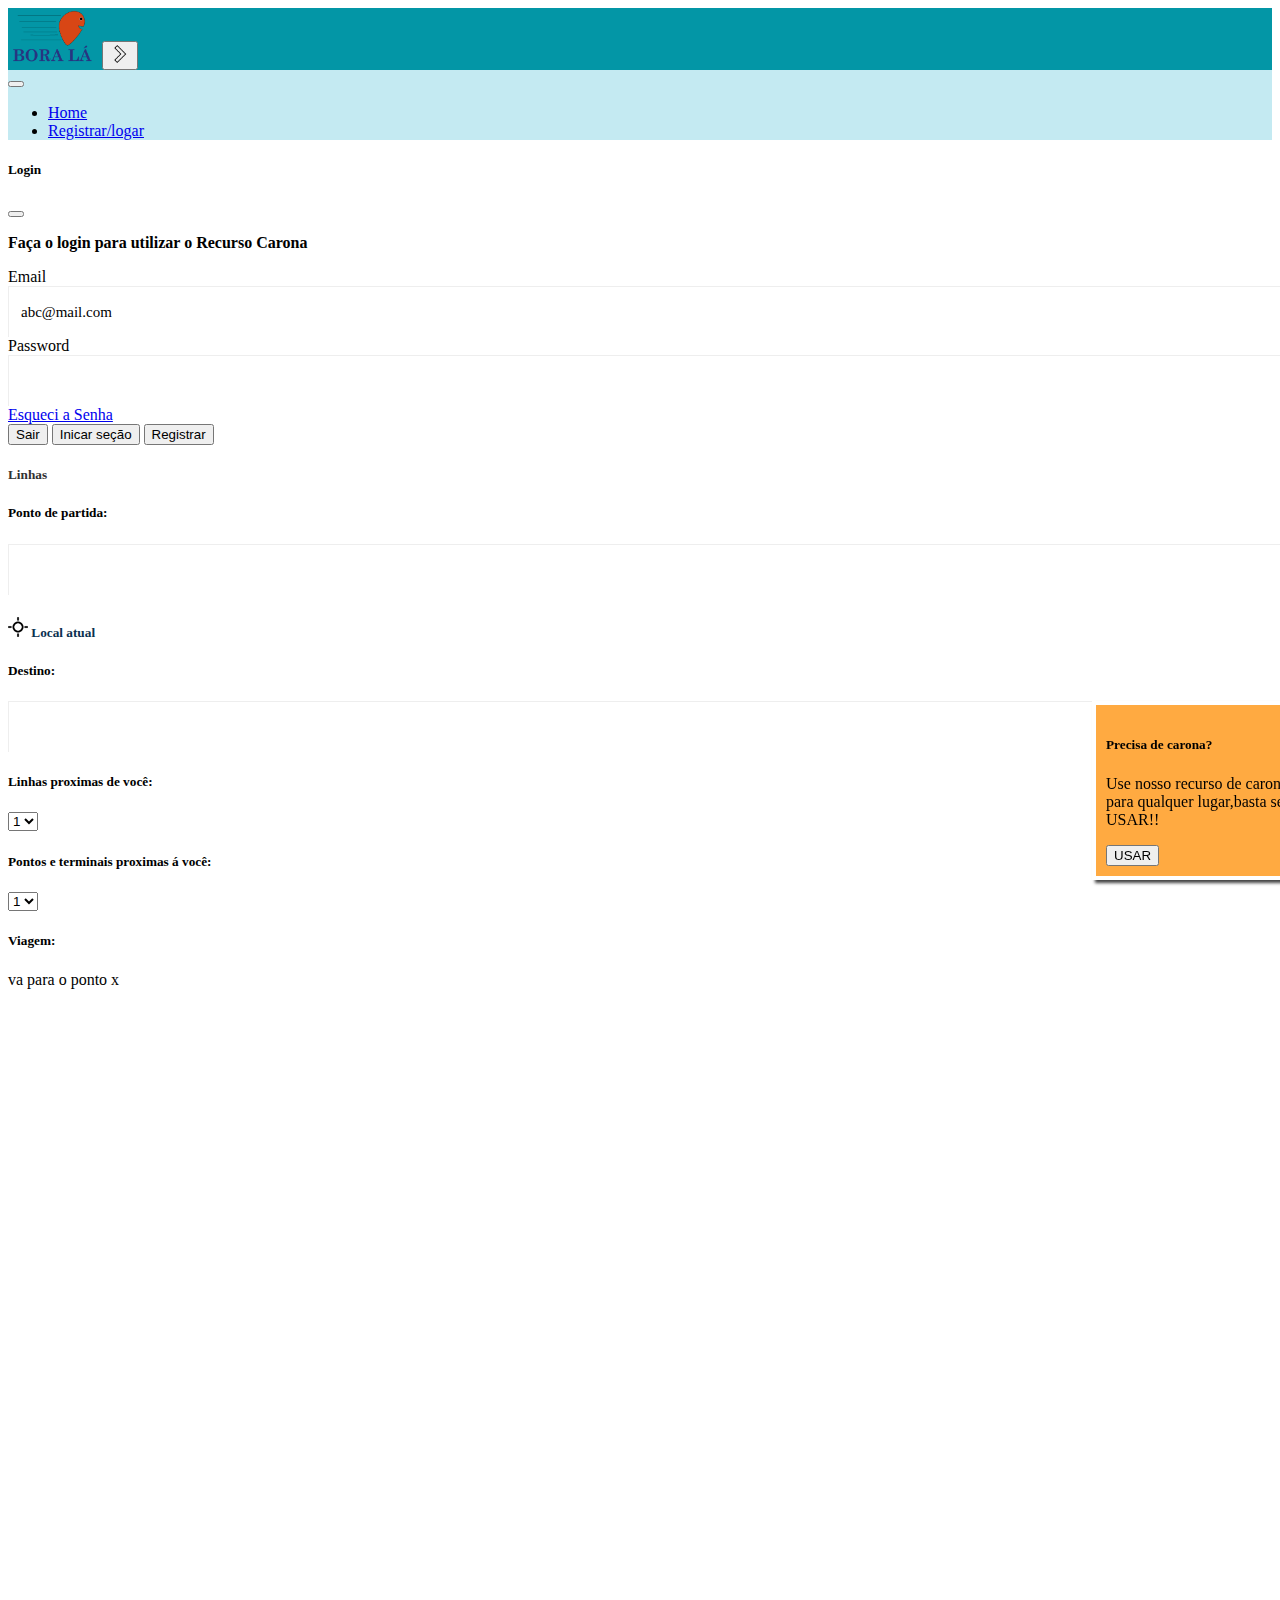
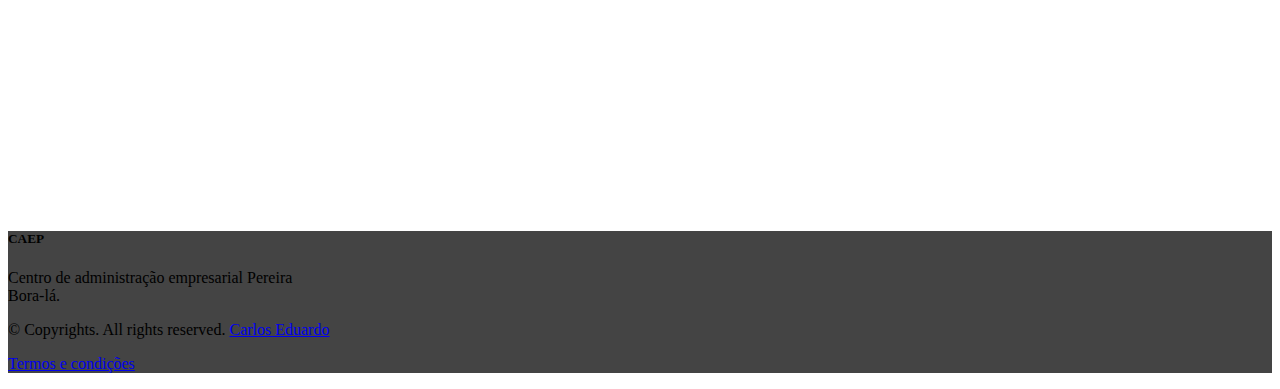
==== commit 22f7e27b: "23/05/2023" ====
--- a/index.html
+++ b/index.html
@@ -40,9 +40,6 @@
                 <a class="nav-link active" aria-current="page" href="#">Home</a>
               </li>
               <li class="nav-item">
-                <a class="nav-link" href="perfil.html">Perfil</a>
-              </li>
-              <li class="nav-item">
                 <a class="nav-link" href="login.html">Registrar/logar</a>
               </li>
             </ul>
--- a/css/style.css
+++ b/css/style.css
@@ -14,79 +14,80 @@
   
 } */
 
-body{
+body {
   background-color: #C4EAF2;
 }
 
-.corrodape{
+.corrodape {
   background-color: #444;
 }
 
-.acord{
+.acord {
   background-color: #B3DAF2;
 }
 
-.acord:hover{
+.acord:hover {
   background-color: #b3daf2d5;
 }
 
-#Linha{
-    text-decoration: none;
-    color: #313131;
-}
-
-#ponto{
-  text-decoration: none;
-    color: #313131;
-}
-
-#Horarios{
+#Linha {
   text-decoration: none;
   color: #313131;
 }
 
-#localatual{
+#ponto {
+  text-decoration: none;
+  color: #313131;
+}
+
+#Horarios {
+  text-decoration: none;
+  color: #313131;
+}
+
+#localatual {
   text-decoration: none;
   color: #0b3150;
 }
 
-#opcoes{
+#opcoes {
   display: none;
 }
 
-.colorazul{
-    background-color: #0396A6;   
-}
-
-.corOFF{
-    background-color:#C4EAF2;
-}
-
-.btnCarrou{
-    background-color: rgba(116, 110, 110, 0.5);
-    width: max-content;
-    height: auto;
-}
-
-.btnPerson{
-    text-decoration: none;
-}
-
-.btnPerson:hover{
-    color: black;
-}
-
-.sub-titulo{
-    width: fit-content;
-    /* centralizar caixa */
-    margin: 0 auto;
-    /*  */
+.colorazul {
+  background-color: #0396A6;
+}
+
+.corOFF {
+  background-color: #C4EAF2;
+}
+
+.btnCarrou {
+  background-color: rgba(116, 110, 110, 0.5);
+  width: max-content;
+  height: auto;
+}
+
+.btnPerson {
+  text-decoration: none;
+}
+
+.btnPerson:hover {
+  color: black;
+}
+
+.sub-titulo {
+  width: fit-content;
+  /* centralizar caixa */
+  margin: 0 auto;
+  /*  */
 }
 
 .slide-left {
-	-webkit-animation: slide-left 0.4s cubic-bezier(0.680, -0.550, 0.265, 1.550) both;
-	        animation: slide-left 0.4s cubic-bezier(0.680, -0.550, 0.265, 1.550) both;
-}
+  -webkit-animation: slide-left 0.4s cubic-bezier(0.680, -0.550, 0.265, 1.550) both;
+  animation: slide-left 0.4s cubic-bezier(0.680, -0.550, 0.265, 1.550) both;
+}
+
 /* ----------------------------------------------
  * Generated by Animista on 2023-4-27 14:24:33
  * Licensed under FreeBSD License.
@@ -99,59 +100,62 @@
  * animation slide-left
  * ----------------------------------------
  */
- @-webkit-keyframes slide-left {
-    0% {
-      -webkit-transform: translateX(0);
-              transform: translateX(0);
-    }
-    100% {
-      -webkit-transform: translateX(-100px);
-              transform: translateX(-100px);
-    }
-  }
-  @keyframes slide-left {
-    0% {
-      -webkit-transform: translateX(0);
-              transform: translateX(0);
-    }
-    100% {
-      -webkit-transform: translateX(-100px);
-              transform: translateX(-100px);
-    }
-  }
-  
-  
-  .popup{
-    position: fixed;
-    bottom: 20px;
-    right: -90px;
-    width: 250px;
-    padding: 10px;
-    background-color:#FFAA41;
-    border: 4px #fff solid;
-    box-shadow: 3px 3px 3px #444;
-}
-
-.fechar{
-    position: absolute;
-    right: -10px;
-    top: -20px;
-    background-color: #900;
-    color: #fff;
-    padding: 9px;
-    width: 30px;
-    height: 33px;
-    border-radius: 50%;
-    font-weight: bold;
-    text-align: center;
-    line-height: 16px;
-    cursor: pointer;
+@-webkit-keyframes slide-left {
+  0% {
+    -webkit-transform: translateX(0);
+    transform: translateX(0);
+  }
+
+  100% {
+    -webkit-transform: translateX(-100px);
+    transform: translateX(-100px);
+  }
+}
+
+@keyframes slide-left {
+  0% {
+    -webkit-transform: translateX(0);
+    transform: translateX(0);
+  }
+
+  100% {
+    -webkit-transform: translateX(-100px);
+    transform: translateX(-100px);
+  }
+}
+
+
+.popup {
+  position: fixed;
+  bottom: 20px;
+  right: -90px;
+  width: 250px;
+  padding: 10px;
+  background-color: #FFAA41;
+  border: 4px #fff solid;
+  box-shadow: 3px 3px 3px #444;
+}
+
+.fechar {
+  position: absolute;
+  right: -10px;
+  top: -20px;
+  background-color: #900;
+  color: #fff;
+  padding: 9px;
+  width: 30px;
+  height: 33px;
+  border-radius: 50%;
+  font-weight: bold;
+  text-align: center;
+  line-height: 16px;
+  cursor: pointer;
 }
 
 
 .tracking-in-contract {
-	-webkit-animation: tracking-in-contract 0.8s cubic-bezier(0.215, 0.610, 0.355, 1.000) both;
-	        animation: tracking-in-contract 0.8s cubic-bezier(0.215, 0.610, 0.355, 1.000) both;
+  -webkit-animation: tracking-in-contract 0.8s cubic-bezier(0.215, 0.610, 0.355, 1.000) both;
+  animation: tracking-in-contract 0.8s cubic-bezier(0.215, 0.610, 0.355, 1.000) both;
 }
 
 /* ----------------------------------------------
@@ -166,30 +170,331 @@
  * animation tracking-in-contract
  * ----------------------------------------
  */
- @-webkit-keyframes tracking-in-contract {
-    0% {
-      letter-spacing: 1em;
-      opacity: 0;
-    }
-    40% {
-      opacity: 0.6;
-    }
-    100% {
-      letter-spacing: normal;
-      opacity: 1;
-    }
-  }
-  @keyframes tracking-in-contract {
-    0% {
-      letter-spacing: 1em;
-      opacity: 0;
-    }
-    40% {
-      opacity: 0.6;
-    }
-    100% {
-      letter-spacing: normal;
-      opacity: 1;
-    }
-  }
-  
+@-webkit-keyframes tracking-in-contract {
+  0% {
+    letter-spacing: 1em;
+    opacity: 0;
+  }
+
+  40% {
+    opacity: 0.6;
+  }
+
+  100% {
+    letter-spacing: normal;
+    opacity: 1;
+  }
+}
+
+@keyframes tracking-in-contract {
+  0% {
+    letter-spacing: 1em;
+    opacity: 0;
+  }
+
+  40% {
+    opacity: 0.6;
+  }
+
+  100% {
+    letter-spacing: normal;
+    opacity: 1;
+  }
+}
+
+
+body {
+  background: url('https://images.unsplash.com/photo-1420496368970-d83b063b5b48?fit=crop&fm=jpg&h=700&q=80&w=1225') no-repeat center center;
+  background-size: 1400px 700px;
+  background-position: 30%;
+  background-attachment: fixed;
+}
+
+
+.text {
+  font-family: raleway;
+  font-size: 40px;
+  position: absolute center;
+  text-align: center;
+  padding-left: 0%;
+  color: #000;
+  margin-top: 43px;
+}
+
+.text1 {
+  font-family: raleway;
+  font-size: 21px;
+  text-align: center;
+  margin-top: -20px;
+  color: #000;
+}
+
+.image {
+  text-align: center;
+  width: 200px;
+  /* Container's dimensions */
+
+  height: 200px;
+  -webkit-border-radius: 75%;
+  -moz-border-radius: 75%;
+  box-shadow: 0 0 0 1px #eee;
+  background: url("https://images.unsplash.com/reserve/ysPfhVSzSP2m629CW0mw_selfPortrait.jpg?fit=crop&fm=jpg&h=700&q=80&w=1225") center center no-repeat;
+  background-size: cover;
+  margin: auto;
+  margin-top: 20px;
+  margin-bottom: -30px;
+  align-content: center;
+}
+
+
+
+.trick {
+  display: inline-block;
+  vertical-align: middle;
+  height: 150px;
+}
+
+.image:hover {
+  box-shadow: 0px 5px 20px .9px #3F3F3F;
+}
+
+.image:hover {
+  -webkit-transform: scale(1.12);
+  transform: scale(1.12);
+  -webkit-transition: 1.6s ease-in-out;
+  transition: 1.6s ease-in-out;
+}
+
+
+
+.trick:hover img {
+  -webkit-transform: scale(1);
+  transform: scale(1);
+}
+
+#overlay {
+  -webkit-border-radius: 50%;
+  -moz-border-radius: 50%;
+  padding: 0 0 0 0;
+  opacity: 1.0;
+  -webkit-transition: opacity 2.25s ease;
+  -moz-transition: opacity 10.25s ease;
+}
+
+#box:hover #overlay {
+  opacity: 1;
+}
+
+
+
+
+
+.panel-group {
+  width: 350px;
+  margin: auto;
+  /*margin:50px 400px 50px 400px;*/
+  max-width: 100%;
+}
+
+.panel-heading {
+  background-color: transparent !important;
+}
+
+.title {
+  text-align: center;
+  background-color: transparent;
+  color: #000;
+  font-family: lato;
+  font-weight: 300;
+  font-size: 15px;
+  max-width: 100%;
+}
+
+
+
+
+#accordion {
+  background-color: transparent;
+  max-width: 100%;
+  margin-bottom: 200px;
+}
+
+
+
+
+
+
+
+.btn-outline {
+  color: inherit;
+  transition: all 1.4s;
+  background-color: transparent;
+}
+
+/* button CSS */
+
+.btn-danger.btn-outline {
+  margin-top: 9px;
+  background-color: transparent;
+  color: #000;
+  border-color: #000;
+  padding: auto;
+  padding: 10px 0px 10px 0px;
+  margin: 1px 5px 1px 0px;
+  width: 100%;
+  text-align: center;
+  font-family: raleway;
+  font-weight: 300;
+  max-width: 100%;
+}
+
+
+
+
+
+
+
+
+
+
+
+
+
+
+
+
+
+
+/*---------    Contact Form    ------------*/
+
+input::-webkit-input-placeholder,
+textarea::-webkit-input-placeholder {
+  color: #000;
+  font-size: 15px;
+}
+
+/* on hover placeholder */
+
+input:hover::-webkit-input-placeholder,
+textarea:hover::-webkit-input-placeholder {
+  color: #fff;
+  font-size: 15px;
+  font-family: raleway;
+}
+
+input:hover:focus::-webkit-input-placeholder,
+textarea:hover:focus::-webkit-input-placeholder {
+  color: #fff;
+  font-family: raleway;
+}
+
+input:hover::-moz-placeholder,
+textarea:hover::-moz-placeholder {
+  color: #fff;
+  font-size: 15px;
+  font-family: raleway;
+}
+
+input:hover:focus::-moz-placeholder,
+textarea:hover:focus::-moz-placeholder {
+  color: #fff;
+  font-family: raleway;
+}
+
+input:hover::placeholder,
+textarea:hover::placeholder {
+  color: #fff;
+  font-size: 15px;
+  font-family: raleway;
+}
+
+input:hover:focus::placeholder,
+textarea:hover:focus::placeholder {
+  color: #fff;
+  font-family: raleway;
+}
+
+input:hover::placeholder,
+textarea:hover::placeholder {
+  color: #fff;
+  font-size: 15px;
+  font-family: raleway;
+}
+
+input:hover:focus::-ms-placeholder,
+textarea:hover::focus:-ms-placeholder {
+  color: #fff;
+  font-family: raleway;
+}
+
+#form {
+  position: relative;
+  width: 100%;
+  margin: 0px auto 0px auto;
+  font-family: raleway;
+}
+
+input {
+  font-family: raleway;
+  font-size: 15px;
+  width: 100%;
+  height: 50px;
+  padding: 0px 12px 0px 12px;
+  background: transparent;
+  outline: none;
+  color: #726659;
+  border: solid 1px #eee;
+  border-bottom: none;
+  transition: all 0.9s ease-in-out;
+  -webkit-transition: all 0.9s ease-in-out;
+  -moz-transition: all 0.9s ease-in-out;
+  -ms-transition: all 0.9s ease-in-out;
+}
+
+input:hover {
+  background: #ccc;
+  color: #fff;
+  font-family: raleway;
+}
+
+textarea {
+  width: 100%;
+  max-width: 100%;
+  height: 110px;
+  max-height: 110px;
+  padding: 15px;
+  background: transparent;
+  outline: none;
+  color: #000;
+  font-family: raleway;
+  font-size: 25px;
+  border: solid 1px #eee;
+  transition: all 0.9s ease-in-out;
+  -webkit-transition: all 0.9s ease-in-out;
+  -moz-transition: all 0.9s ease-in-out;
+  -ms-transition: all 0.9s ease-in-out;
+}
+
+textarea:hover {
+  background: #ccc;
+  color: #fff;
+  font-family: raleway;
+}
+
+#submit {
+  width: 100%;
+  padding: 0;
+  font-family: raleway;
+  font-size: 20px;
+  color: #000;
+  outline: none;
+  cursor: pointer;
+  border: solid 1px #eee;
+  border-top: none;
+  margin-bottom: 0px;
+}
+
+#submit:hover {
+  color: #fff;
+  background-color: #ccc;
+}